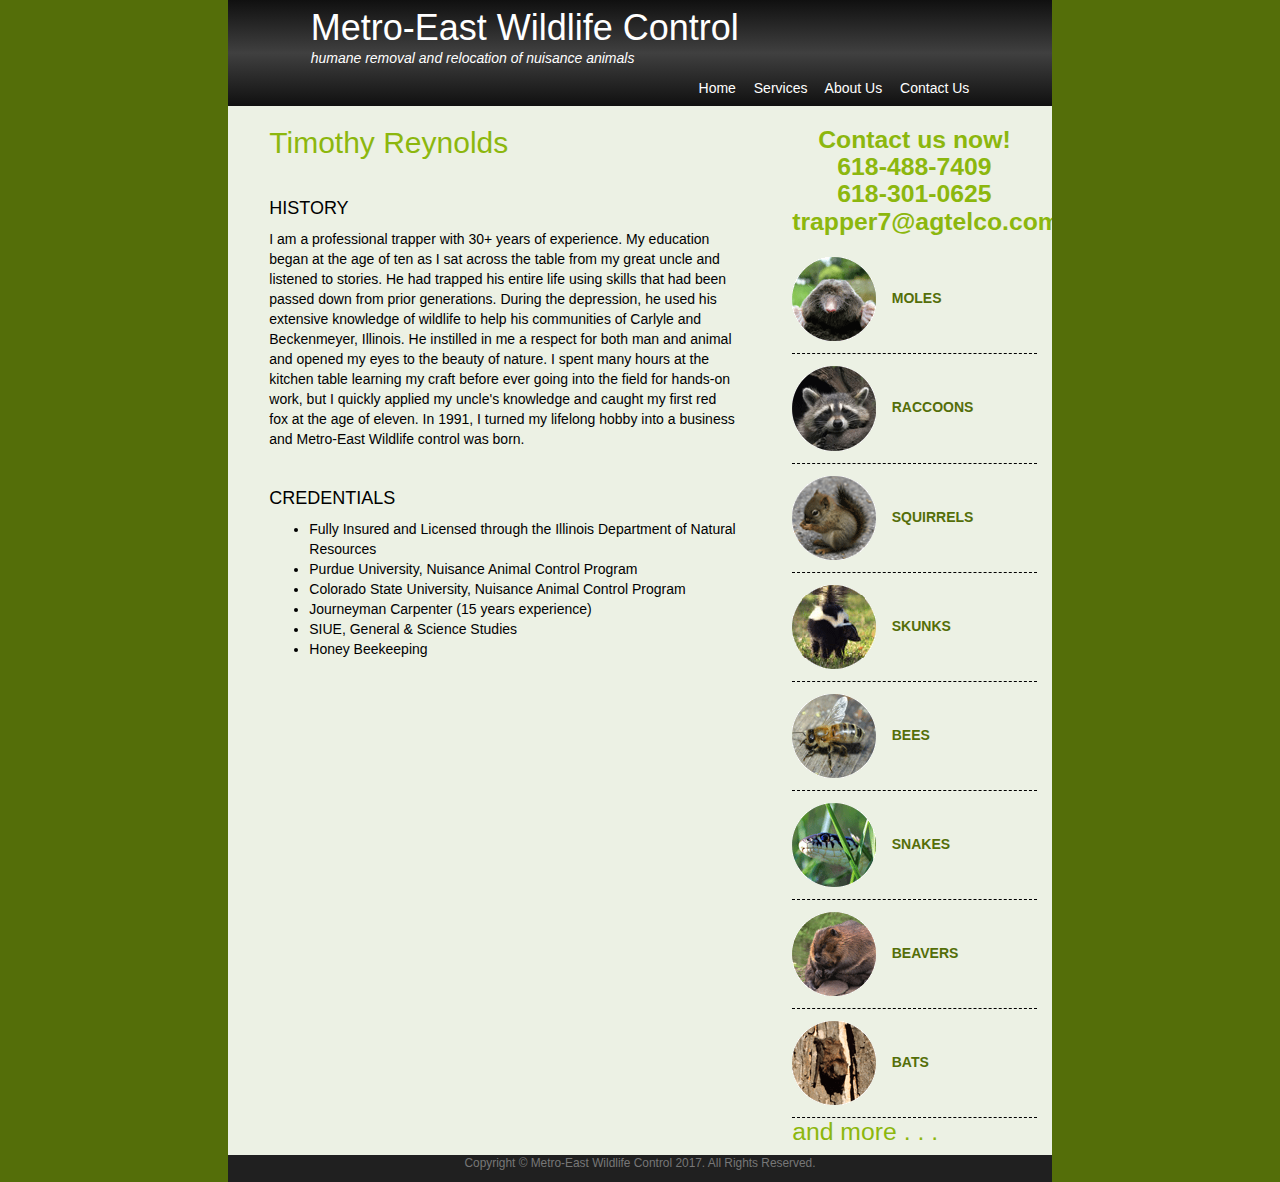
==== about/about.html @ b5c29fe5 "Added other pages and finished rebuild of site." ====
<!DOCTYPE html>
<html lang="en">
	<head>
		<meta charset="UTF-8">
		<meta name="description" content="A business website for Metro-East Wildlife Control owned and operated by Tim Reynolds." />
		<meta name="keywords" content="moles, mole trapper, mole removal, mole control, Alhambra, Illinois, animal control, nuisance animal control and removal, trappertimmy, trappertim, raccoons, squirrels, skunks, birds, snake, pest removal, pests, pest, trapper, trapping, nuisance removal, nuisance control, pest control" />
		<meta name="author" content="Zac Reynolds http://www.zacharyreynolds.com" />
        <title>Metro-East Wildlife Control</title>
        
        <link rel="stylesheet" href="../style.css">
        <!-- Bootstrap -->
		<!-- Latest compiled and minified CSS -->
		<link rel="stylesheet" href="https://maxcdn.bootstrapcdn.com/bootstrap/3.3.7/css/bootstrap.min.css" integrity="sha384-BVYiiSIFeK1dGmJRAkycuHAHRg32OmUcww7on3RYdg4Va+PmSTsz/K68vbdEjh4u" crossorigin="anonymous">		
	</head>
	<body>
        <div class="column col-xs-0 col-sm-0 col-md-2 col-xl-3"></div>
        <div class="column col-xs-12 col-sm-12 col-md-8 col-xl-8">
            <header id="banner">
                <div id="banner_text">
                    <h1><a href="../index.html">Metro-East Wildlife Control</a></h1>
                    <p><em>humane removal and relocation of nuisance animals</em></p>
                    <nav id="menu" class="pull-right">
                        <a href="../index.html">Home</a>&emsp;
                        <a href="../services/services.html">Services</a>&emsp;
                        <a href="../about/about.html">About Us</a>&emsp;
                        <a href="../contact/contact.html">Contact Us</a>
                    </nav>
                </div>
            </header>
            <main>
                <div class="col-xs-12 col-sm-8">
                    <div id="main_text">
                        <h2>Timothy Reynolds</h2>
                        <br/>
                        <h4>HISTORY</h4>
                        <p>I am a professional trapper with 30+ years of experience. My education began at the age of ten as I sat across the table from my great uncle and listened to stories. He had trapped his entire life using skills that had been passed down from prior generations. During the depression, he used his extensive knowledge of wildlife to help his communities of Carlyle and Beckenmeyer, Illinois. He instilled in me a respect for both man and animal and opened my eyes to the beauty of nature. I spent many hours at the kitchen table learning my craft before ever going into the field for hands-on work, but I quickly applied my uncle's knowledge and caught my first red fox at the age of eleven. In 1991, I turned my lifelong hobby into a business and Metro-East Wildlife control was born.</p>
                        <br/>
                        <h4>CREDENTIALS</h4>
                        <ul>
                            <li>Fully Insured and Licensed through the Illinois Department of Natural Resources</li>
                            <li>Purdue University, Nuisance Animal Control Program</li>
                            <li>Colorado State University, Nuisance Animal Control Program</li>
                            <li>Journeyman Carpenter (15 years experience)</li>
                            <li>SIUE, General &amp; Science Studies</li>
                            <li>Honey Beekeeping</li>
                        </ul>
                    </div>
                </div>
                <div class="col-xs-0 col-sm-4 sidebar">
                    <ul>
                        <li>
                            <h2 align="center">
                                <span class="style4"><strong>Contact us now!<br />618-488-7409<br />618-301-0625</strong></span>
                                <strong><br /><span class="style8">trapper7@agtelco.com</span></strong>
                            </h2>
                        </li>
                        <li></li>
                        <li>
                            <ul class="animal-list col-xs-6 col-sm-12">
                                <li><a href="#"><strong><img src="../images/Molecircle.gif" alt="" width="84" height="84" />&nbsp;&nbsp;&nbsp;&nbsp;MOLES</strong></a></li>
                                <li><a href="#"><strong><img src="../images/RacoonCircle.gif" alt="" width="84" height="85" />&nbsp;&nbsp;&nbsp;&nbsp;RACCOONS</strong></a></li>
                                <li><a href="#"><strong><img src="../images/SQUIRRELCIRCLE.gif" alt="" width="84" height="84" />&nbsp;&nbsp;&nbsp;&nbsp;SQUIRRELS</strong></a></li>
                                <li><a href="#"><strong><img src="../images/skunkcircle.gif" alt="" width="84" height="84" />&nbsp;&nbsp;&nbsp;&nbsp;SKUNKS</strong></a></li>
                            </ul>
                            <ul class="animal-list col-xs-6 col-sm-12">
                                <li><a href="#"><strong><img src="../images/beecircle.gif" alt="" width="84" height="84" />&nbsp;&nbsp;&nbsp;&nbsp;BEES</strong></a></li>
                                <li><a href="#"><strong><img src="../images/snakecircle.gif" alt="" width="84" height="84" />&nbsp;&nbsp;&nbsp;&nbsp;SNAKES</strong></a></li>
                                <li><a href="#"><strong><img src="../images/beavercircle.gif" alt="" width="84" height="84" />&nbsp;&nbsp;&nbsp;&nbsp;BEAVERS</strong></a></li>
                                <li><a href="#"><strong><img src="../images/batcircle.gif" alt="" width="84" height="84" />&nbsp;&nbsp;&nbsp;&nbsp;BATS</strong></a></li>
                            </ul>
                        </li>
                        <li>
                            <br/>
                            <br/>
                            <h2>and more . . .</h2>
                        </li>
                    </ul>
                </div>
            </main>
            <footer class="text-muted small text-center">
                <p>Copyright &copy; Metro-East Wildlife Control 2017. All Rights Reserved.</p>
            </footer>
        </div>
        <div class="column col-xs-0 col-sm-0 col-md-2 col-xl-3"></div>
	</body>
</html>
---- style.css ----
body {
	float: top;
	margin:0!important; 
    padding:0!important;
	font-family: Arial, Helvetica, sans-serif;
	font-size: 2.25vmin;
	background: #546E09!important;
}

#menu {
	bottom: 5%;
	right: 10%;
	color: white;
}

#column {
    margin:0;
    padding:0;
}

#banner a {
	float: bottom;
	color: white;
	text-decoration: none;
}

#banner h1, h2 {
	margin:0;
	font-weight: normal;
	color: white;
}

#banner h3 {
	float: bottom;
	margin: 0;
	font-weight: normal;
	color: white;
}

#banner_text {
	margin-left: 10%;
	margin-right: 10%;
	margin-top: 1%;
}

header {
	margin:0;
	padding:0;
    padding-bottom:1%;
	width: 100%;
	height: 15%;
	color: white;
	background: #101010; /* For browsers that do not support gradients */
    background: -webkit-linear-gradient(#101010, #404040,#101010); /* For Safari 5.1 to 6.0 */
    background: -o-linear-gradient(#101010, #404040,#101010); /* For Opera 11.1 to 12.0 */
    background: -moz-linear-gradient(#101010, #404040,#101010); /* For Firefox 3.6 to 15 */
    background: linear-gradient(#101010, #404040,#101010); /* Standard syntax (must be last) */
    overflow:hidden;
}

main h1, main h2, main h3 {
	font-weight: normal;
	color: #8CB70E;
}

main a {
    color: #546E09;
}

#main_text {
	margin-right: 5%;
	margin-left: 5%;
    margin-bottom: 5%;
}

main {
	text-align:left;
	margin:0;
    padding:0;
	color: #000000;
	background-color: #ECF1E4;
    overflow:hidden;
}

.sidebar ul {
    margin:0;
    padding:0;
    list-style:none;
}

.sidebar h2 {
	font-size: 2.75vmin;
	font-weight: normal;
}

.sidebar a {
    color: #546E09;
	text-align: left;
	text-decoration: none;
	font-weight: bold;
}

.sidebar a:hover { 
    text-decoration: none; 
}

.animal-list li {
    margin:0;
    padding:12px 0px;
    border-bottom:1px dashed;
}

footer {
    margin:0;
    padding:0;
	color: #FFFFFF;
	background-color: #202020;
    display:block;
    overflow:hidden;
}
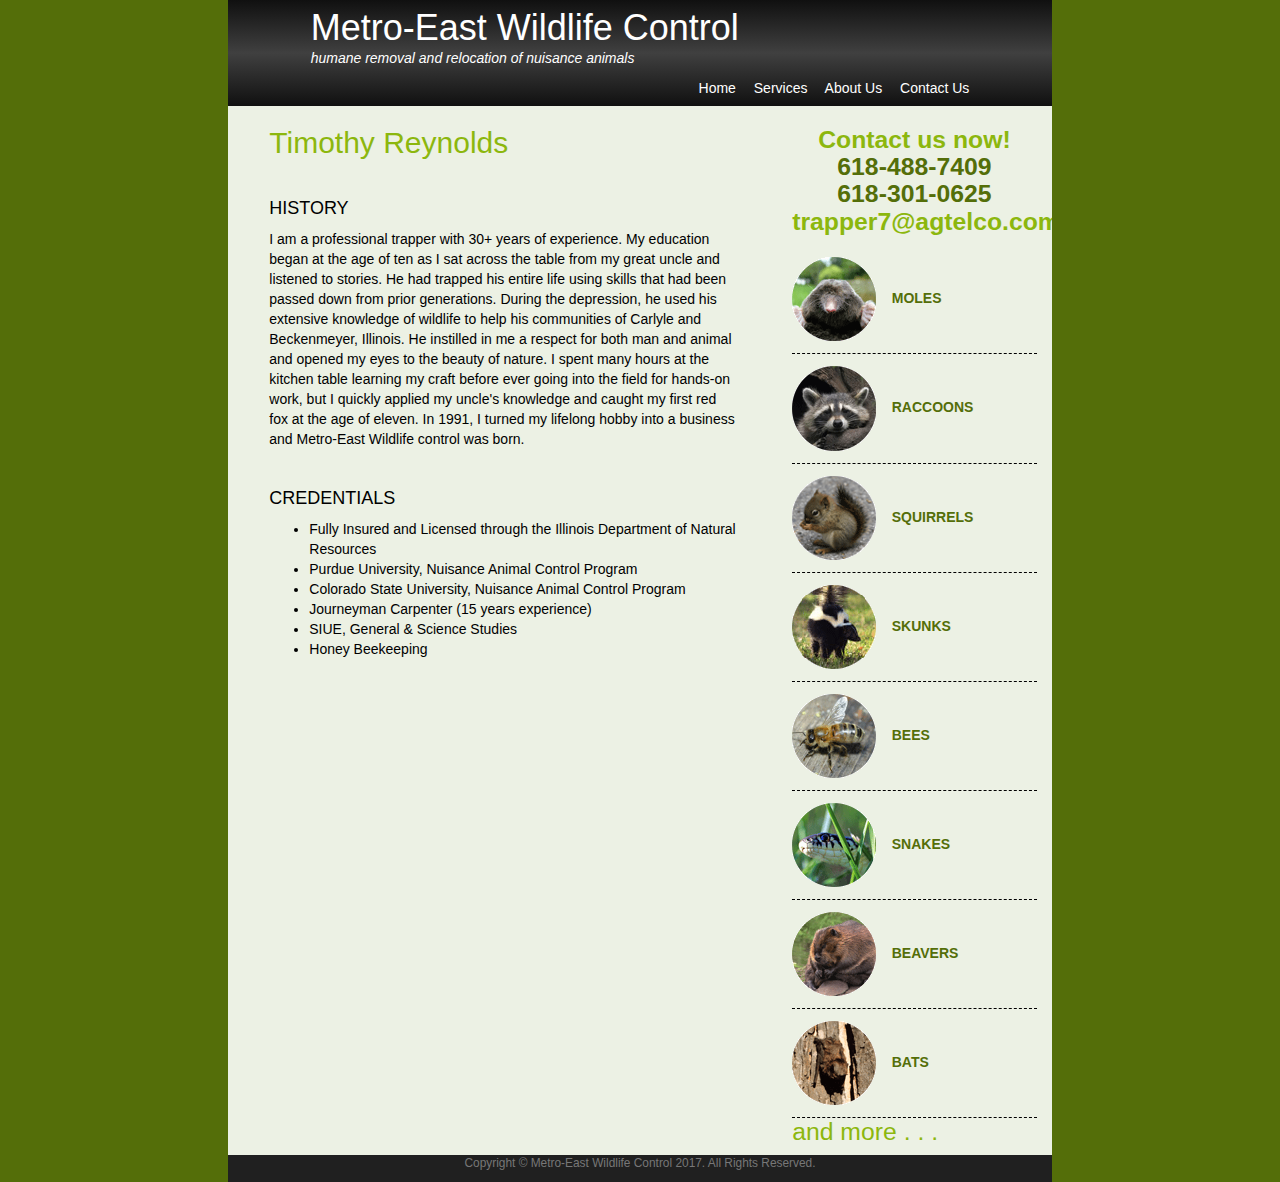
==== commit e7839fa2: "Updated phone numbers to be actual links" ====
--- a/about/about.html
+++ b/about/about.html
@@ -50,7 +50,7 @@
                     <ul>
                         <li>
                             <h2 align="center">
-                                <span class="style4"><strong>Contact us now!<br />618-488-7409<br />618-301-0625</strong></span>
+                                <span class="style4"><strong>Contact us now!<br /><a href="tel:618-488-7409">618-488-7409</a><br /><a href="tel:618-301-0625">618-301-0625</a></strong></span>
                                 <strong><br /><span class="style8">trapper7@agtelco.com</span></strong>
                             </h2>
                         </li>
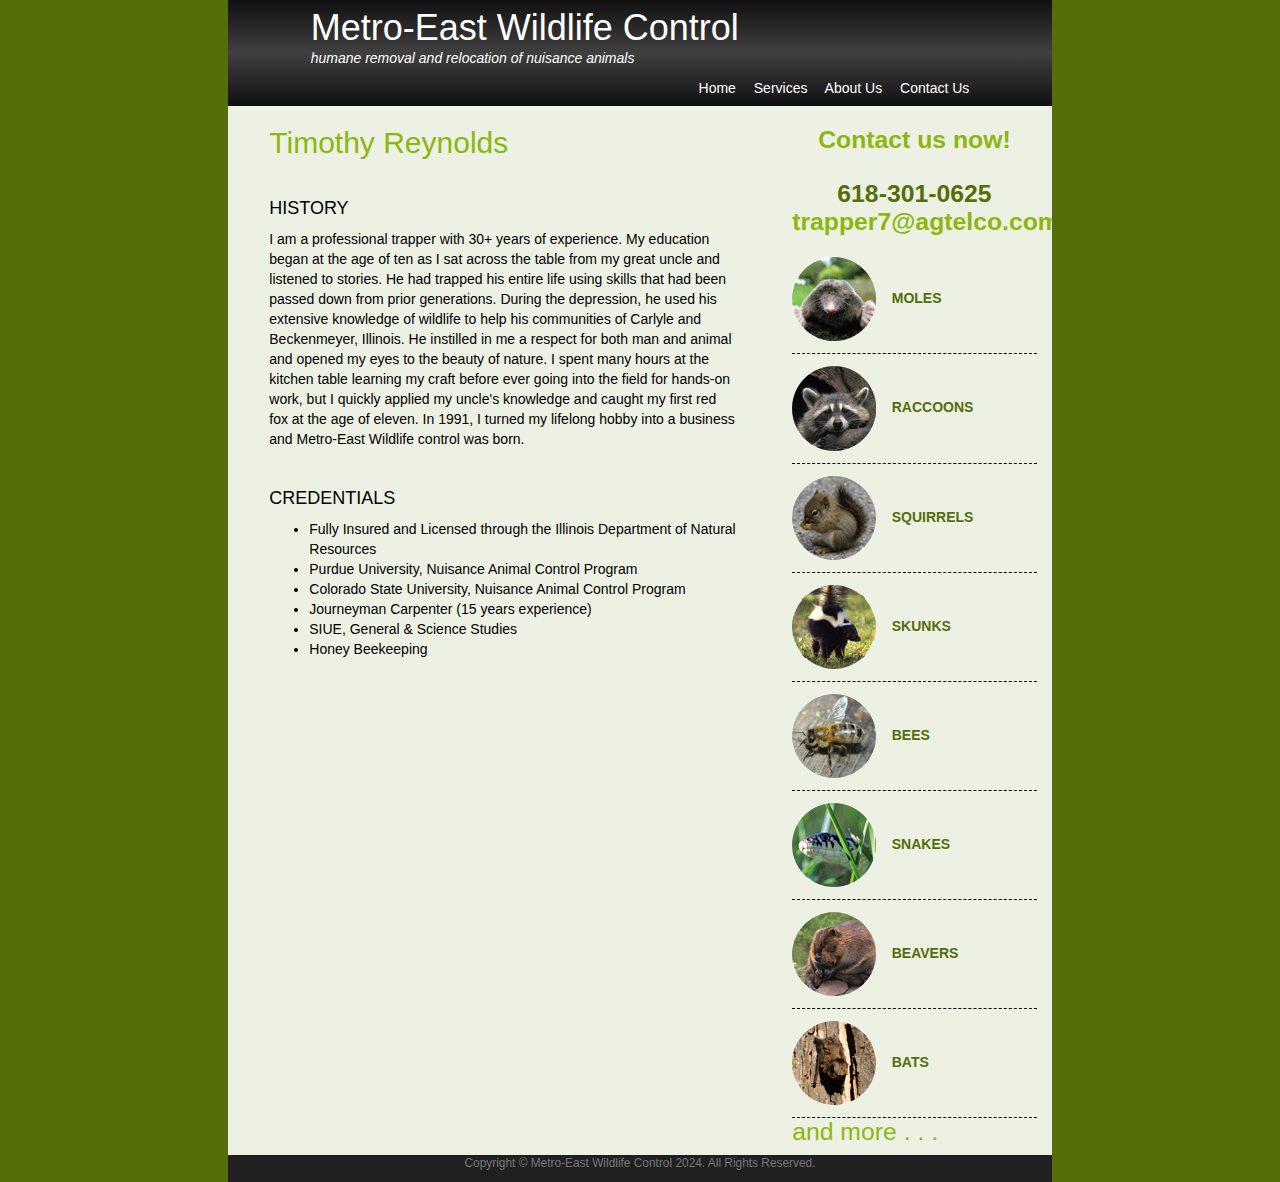
==== commit 870288a8: "Update contact info and copyright" ====
--- a/about/about.html
+++ b/about/about.html
@@ -3,8 +3,9 @@
 	<head>
 		<meta charset="UTF-8">
 		<meta name="description" content="A business website for Metro-East Wildlife Control owned and operated by Tim Reynolds." />
-		<meta name="keywords" content="moles, mole trapper, mole removal, mole control, Alhambra, Illinois, animal control, nuisance animal control and removal, trappertimmy, trappertim, raccoons, squirrels, skunks, birds, snake, pest removal, pests, pest, trapper, trapping, nuisance removal, nuisance control, pest control" />
+		<meta name="keywords" content="moles, mole trapper, mole removal, mole control, Alhambra, Illinois, animal control, nuisance animal control and removal, raccoons, squirrels, skunks, birds, snake, pest removal, pests, pest, trapper, trapping, nuisance removal, nuisance control, pest control" />
 		<meta name="author" content="Zac Reynolds http://www.zacharyreynolds.com" />
+        <meta name="viewport" content="width=device-width, initial-scale=1">
         <title>Metro-East Wildlife Control</title>
         
         <link rel="stylesheet" href="../style.css">
@@ -50,7 +51,7 @@
                     <ul>
                         <li>
                             <h2 align="center">
-                                <span class="style4"><strong>Contact us now!<br /><a href="tel:618-488-7409">618-488-7409</a><br /><a href="tel:618-301-0625">618-301-0625</a></strong></span>
+                                <span class="style4"><strong>Contact us now!<br /><br /><a href="tel:618-301-0625">618-301-0625</a></strong></span>
                                 <strong><br /><span class="style8">trapper7@agtelco.com</span></strong>
                             </h2>
                         </li>
@@ -78,7 +79,7 @@
                 </div>
             </main>
             <footer class="text-muted small text-center">
-                <p>Copyright &copy; Metro-East Wildlife Control 2017. All Rights Reserved.</p>
+                <p>Copyright &copy; Metro-East Wildlife Control 2024. All Rights Reserved.</p>
             </footer>
         </div>
         <div class="column col-xs-0 col-sm-0 col-md-2 col-xl-3"></div>
